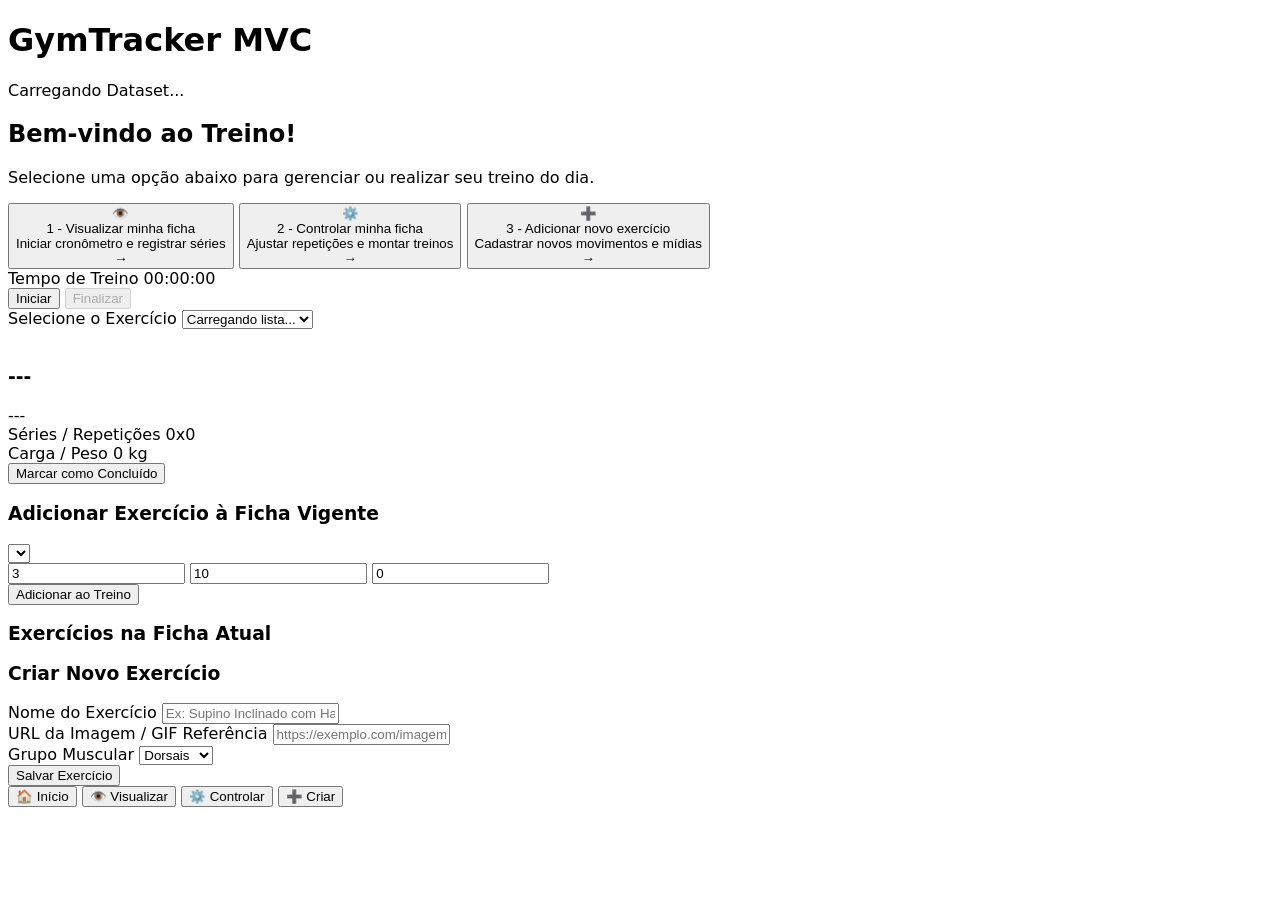
==== index.html @ 55765bc8 "Organização dos arquivos em MVC e adição de lista de exercícios para consumo" ====
<!DOCTYPE html>
<html lang="pt-BR">
<head>
  <meta charset="UTF-8">
  <meta name="viewport" content="width=device-width, initial-scale=1.0">
  <title>Ficha de Academia MVC</title>
  <script src="https://cdn.tailwindcss.com"></script>
  <link rel="stylesheet" href="css/styles.css">
</head>
<body class="bg-slate-950 text-slate-100 min-h-screen pb-20 antialiased selection:bg-indigo-500 selection:text-white">

  <!-- Header -->
  <header class="bg-slate-900/80 backdrop-blur-md border-b border-slate-800 sticky top-0 z-40 px-4 py-3 shadow-lg">
    <div class="max-w-md mx-auto flex items-center justify-between">
      <h1 class="text-xl font-bold bg-gradient-to-r from-indigo-400 to-cyan-400 bg-clip-text text-transparent cursor-pointer" id="btn-home-logo">
        GymTracker <span class="text-xs px-2 py-0.5 rounded bg-indigo-500/20 text-indigo-300 font-normal border border-indigo-500/30">MVC</span>
      </h1>
      <div id="dataset-status" class="text-xs px-2 py-1 rounded-full bg-slate-800 text-slate-400 flex items-center gap-1.5">
        <span class="w-2 h-2 rounded-full bg-yellow-500 animate-pulse" id="status-dot"></span>
        <span id="status-text">Carregando Dataset...</span>
      </div>
    </div>
  </header>

  <main class="max-w-md mx-auto p-4">
    <!-- VIEW: Home -->
    <section id="view-home" class="space-y-4">
      <div class="p-6 bg-slate-900 border border-slate-800 rounded-2xl shadow-xl text-center space-y-2">
        <h2 class="text-2xl font-bold text-white">Bem-vindo ao Treino!</h2>
        <p class="text-slate-400 text-sm">Selecione uma opção abaixo para gerenciar ou realizar seu treino do dia.</p>
      </div>

      <div class="grid gap-3">
        <button id="nav-btn-view" class="w-full text-left p-4 bg-slate-900 hover:bg-slate-850 border border-slate-800 hover:border-indigo-500/50 rounded-xl transition flex items-center justify-between group">
          <div class="flex items-center gap-3">
            <div class="p-3 bg-indigo-600/10 text-indigo-400 rounded-lg group-hover:bg-indigo-600 group-hover:text-white transition">
              👁️
            </div>
            <div>
              <div class="font-semibold text-white">1 - Visualizar minha ficha</div>
              <div class="text-xs text-slate-400">Iniciar cronômetro e registrar séries</div>
            </div>
          </div>
          <span class="text-slate-500 group-hover:translate-x-1 transition">→</span>
        </button>

        <button id="nav-btn-control" class="w-full text-left p-4 bg-slate-900 hover:bg-slate-850 border border-slate-800 hover:border-indigo-500/50 rounded-xl transition flex items-center justify-between group">
          <div class="flex items-center gap-3">
            <div class="p-3 bg-cyan-600/10 text-cyan-400 rounded-lg group-hover:bg-cyan-600 group-hover:text-white transition">
              ⚙️
            </div>
            <div>
              <div class="font-semibold text-white">2 - Controlar minha ficha</div>
              <div class="text-xs text-slate-400">Ajustar repetições e montar treinos</div>
            </div>
          </div>
          <span class="text-slate-500 group-hover:translate-x-1 transition">→</span>
        </button>

        <button id="nav-btn-add" class="w-full text-left p-4 bg-slate-900 hover:bg-slate-850 border border-slate-800 hover:border-indigo-500/50 rounded-xl transition flex items-center justify-between group">
          <div class="flex items-center gap-3">
            <div class="p-3 bg-emerald-600/10 text-emerald-400 rounded-lg group-hover:bg-emerald-600 group-hover:text-white transition">
              ➕
            </div>
            <div>
              <div class="font-semibold text-white">3 - Adicionar novo exercício</div>
              <div class="text-xs text-slate-400">Cadastrar novos movimentos e mídias</div>
            </div>
          </div>
          <span class="text-slate-500 group-hover:translate-x-1 transition">→</span>
        </button>
      </div>
    </section>

    <!-- VIEW: Visualizar Ficha -->
    <section id="view-view-sheet" class="hidden space-y-4">
      <div class="bg-slate-900 p-4 rounded-xl border border-slate-800 flex items-center justify-between">
        <div>
          <span class="text-xs text-slate-400 uppercase tracking-wider block">Tempo de Treino</span>
          <span id="timer-display" class="text-3xl font-mono font-bold text-indigo-400">00:00:00</span>
        </div>
        <div class="flex gap-2">
          <button id="btn-start-timer" class="px-4 py-2 bg-indigo-600 hover:bg-indigo-500 font-semibold rounded-lg text-sm text-white transition">Iniciar</button>
          <button id="btn-stop-timer" class="px-4 py-2 bg-slate-800 hover:bg-red-900/40 text-slate-300 hover:text-red-400 border border-slate-700 font-semibold rounded-lg text-sm transition" disabled>Finalizar</button>
        </div>
      </div>

      <div class="space-y-2">
        <label class="text-xs font-semibold text-slate-400 uppercase">Selecione o Exercício</label>
        <select id="select-active-exercise" class="w-full bg-slate-900 border border-slate-800 rounded-xl p-3 text-white focus:outline-none focus:border-indigo-500">
          <option value="">Carregando lista...</option>
        </select>
      </div>

      <div id="view-exercise-detail" class="bg-slate-900 border border-slate-800 rounded-xl p-4 space-y-4 hidden">
        <div class="aspect-video bg-slate-950 rounded-lg overflow-hidden border border-slate-800 flex items-center justify-center relative">
          <img id="exercise-detail-img" src="" alt="" class="w-full h-full object-contain">
        </div>
        <div>
          <h3 id="exercise-detail-title" class="font-bold text-lg text-white">---</h3>
          <span id="exercise-detail-muscle" class="text-xs px-2 py-0.5 rounded bg-slate-800 text-indigo-400 font-semibold border border-slate-700 inline-block mt-1">---</span>
        </div>

        <div class="grid grid-cols-2 gap-3 pt-2">
          <div class="bg-slate-950 p-3 rounded-lg border border-slate-800/80">
            <span class="text-xs text-slate-400 block">Séries / Repetições</span>
            <span id="exercise-detail-sets-reps" class="font-bold text-lg text-slate-200">0x0</span>
          </div>
          <div class="bg-slate-950 p-3 rounded-lg border border-slate-800/80">
            <span class="text-xs text-slate-400 block">Carga / Peso</span>
            <span id="exercise-detail-weight" class="font-bold text-lg text-indigo-400">0 kg</span>
          </div>
        </div>

        <button id="btn-toggle-complete" class="w-full py-3 bg-slate-800 border border-slate-700 text-slate-300 font-semibold rounded-xl transition hover:border-slate-600">
          Marcar como Concluído
        </button>
      </div>
    </section>

    <!-- VIEW: Controlar Ficha -->
    <section id="view-control-sheet" class="hidden space-y-4">
      <div class="bg-slate-900 p-4 rounded-xl border border-slate-800 space-y-3">
        <h3 class="font-bold text-white text-base">Adicionar Exercício à Ficha Vigente</h3>
        <div class="space-y-2">
          <select id="select-global-exercises" class="w-full bg-slate-950 border border-slate-800 rounded-lg p-2.5 text-sm text-white focus:outline-none focus:border-cyan-500">
            <!-- Populated dynamically -->
          </select>
          <div class="grid grid-cols-3 gap-2">
            <input type="number" id="input-sets" placeholder="Séries" value="3" min="1" class="bg-slate-950 border border-slate-800 rounded-lg p-2 text-sm text-center text-white focus:outline-none focus:border-cyan-500">
            <input type="number" id="input-reps" placeholder="Reps" value="10" min="1" class="bg-slate-950 border border-slate-800 rounded-lg p-2 text-sm text-center text-white focus:outline-none focus:border-cyan-500">
            <input type="number" id="input-weight" placeholder="Kg" value="0" min="0" class="bg-slate-950 border border-slate-800 rounded-lg p-2 text-sm text-center text-white focus:outline-none focus:border-cyan-500">
          </div>
          <button id="btn-add-to-sheet" class="w-full py-2.5 bg-cyan-600 hover:bg-cyan-500 text-white font-semibold rounded-lg text-sm transition">Adicionar ao Treino</button>
        </div>
      </div>

      <div class="space-y-2">
        <h3 class="font-bold text-slate-300 text-sm">Exercícios na Ficha Atual</h3>
        <div id="list-current-sheet" class="space-y-2">
          <!-- Item list rendered by JS -->
        </div>
      </div>
    </section>

    <!-- VIEW: Adicionar Exercício -->
    <section id="view-add-exercise" class="hidden space-y-4">
      <form id="form-create-exercise" class="bg-slate-900 p-4 rounded-xl border border-slate-800 space-y-4">
        <h3 class="font-bold text-white text-lg">Criar Novo Exercício</h3>
        
        <div class="space-y-1">
          <label class="text-xs font-semibold text-slate-400">Nome do Exercício</label>
          <input type="text" id="new-ex-name" required placeholder="Ex: Supino Inclinado com Halteres" class="w-full bg-slate-950 border border-slate-800 rounded-lg p-2.5 text-sm text-white focus:outline-none focus:border-emerald-500">
        </div>

        <div class="space-y-1">
          <label class="text-xs font-semibold text-slate-400">URL da Imagem / GIF Referência</label>
          <input type="url" id="new-ex-image" placeholder="https://exemplo.com/imagem.jpg" class="w-full bg-slate-950 border border-slate-800 rounded-lg p-2.5 text-sm text-white focus:outline-none focus:border-emerald-500">
        </div>

        <div class="space-y-1">
          <label class="text-xs font-semibold text-slate-400">Grupo Muscular</label>
          <select id="new-ex-muscle" required class="w-full bg-slate-950 border border-slate-800 rounded-lg p-2.5 text-sm text-white focus:outline-none focus:border-emerald-500">
            <option value="Dorsais">Dorsais</option>
            <option value="Peito">Peito</option>
            <option value="Ombro">Ombro</option>
            <option value="Perna">Perna</option>
            <option value="Bíceps">Bíceps</option>
            <option value="Tríceps">Tríceps</option>
            <option value="Trapézio">Trapézio</option>
          </select>
        </div>

        <button type="submit" class="w-full py-3 bg-emerald-600 hover:bg-emerald-500 text-white font-semibold rounded-xl text-sm transition">
          Salvar Exercício
        </button>
      </form>
    </section>
  </main>

  <!-- Bottom Nav -->
  <nav class="fixed bottom-0 left-0 right-0 bg-slate-900/90 backdrop-blur-md border-t border-slate-800 z-40">
    <div class="max-w-md mx-auto grid grid-cols-4 text-center py-2 text-xs">
      <button id="tab-home" class="text-indigo-400 font-semibold py-1 flex flex-col items-center gap-1">
        <span>🏠</span> Início
      </button>
      <button id="tab-view" class="text-slate-400 hover:text-white py-1 flex flex-col items-center gap-1">
        <span>👁️</span> Visualizar
      </button>
      <button id="tab-control" class="text-slate-400 hover:text-white py-1 flex flex-col items-center gap-1">
        <span>⚙️</span> Controlar
      </button>
      <button id="tab-add" class="text-slate-400 hover:text-white py-1 flex flex-col items-center gap-1">
        <span>➕</span> Criar
      </button>
    </div>
  </nav>

  <!-- JS MVC Modules -->
  <script src="js/models/GymModel.js"></script>
  <script src="js/views/GymView.js"></script>
  <script src="js/controllers/GymController.js"></script>
  <script src="js/app.js"></script>
</body>
</html>
---- css/styles.css ----
/* Custom Styles for Gym MVC App */
body {
  font-family: system-ui, -apple-system, BlinkMacSystemFont, 'Segoe UI', Roboto, Oxygen, Ubuntu, Cantarell, sans-serif;
  user-select: none;
}

input[type="number"]::-webkit-inner-spin-button,
input[type="number"]::-webkit-outer-spin-button {
  -webkit-appearance: none;
  margin: 0;
}
input[type="number"] {
  -moz-appearance: textfield;
}
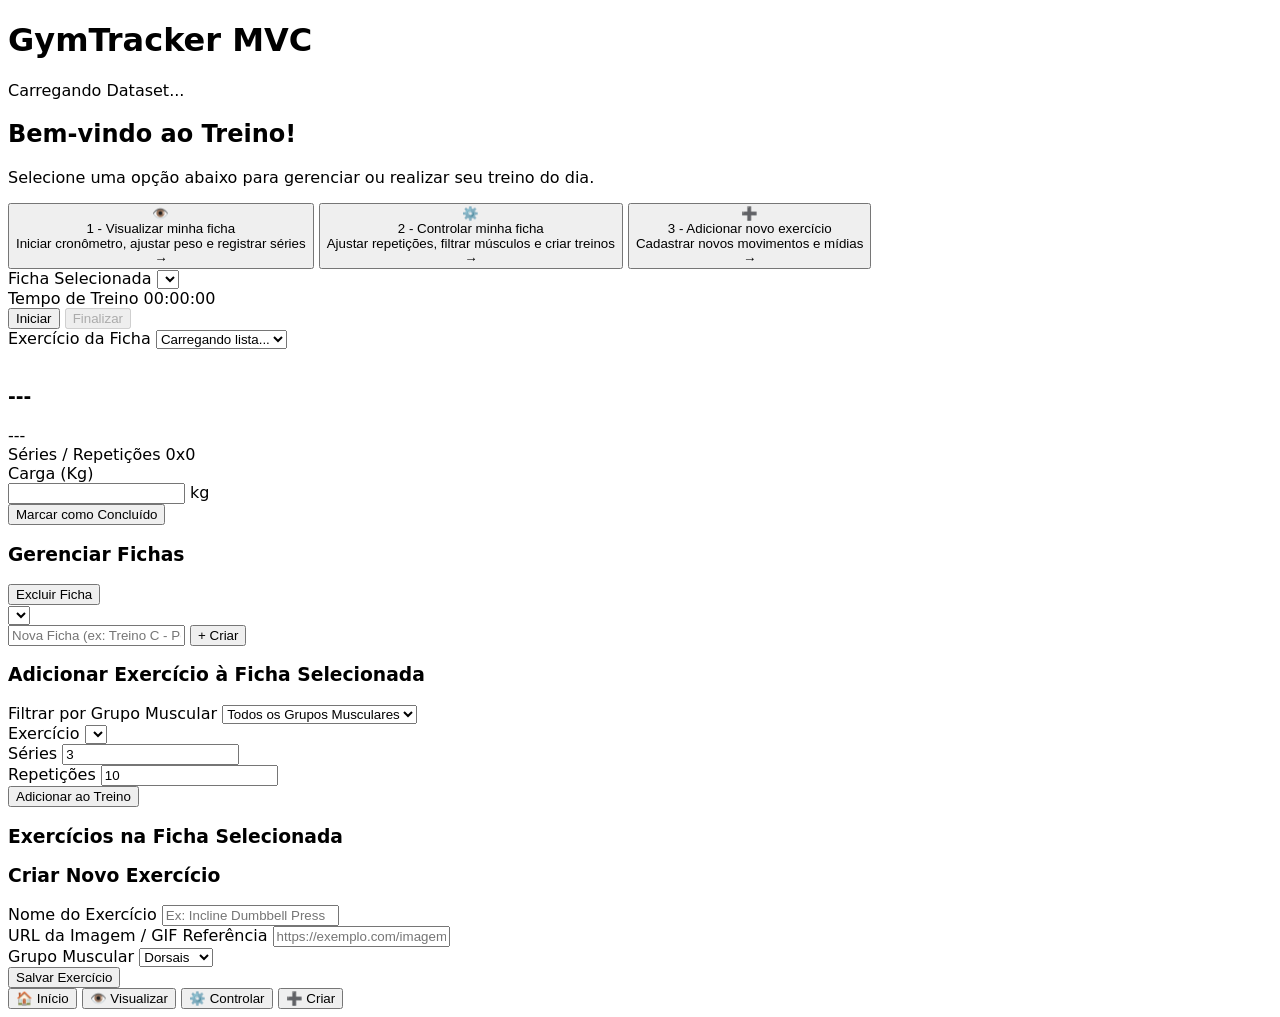
==== commit ddcf5e4f: "Atualização de exibição e filtragem de grupos musculares" ====
--- a/index.html
+++ b/index.html
@@ -38,7 +38,7 @@
             </div>
             <div>
               <div class="font-semibold text-white">1 - Visualizar minha ficha</div>
-              <div class="text-xs text-slate-400">Iniciar cronômetro e registrar séries</div>
+              <div class="text-xs text-slate-400">Iniciar cronômetro, ajustar peso e registrar séries</div>
             </div>
           </div>
           <span class="text-slate-500 group-hover:translate-x-1 transition">→</span>
@@ -51,7 +51,7 @@
             </div>
             <div>
               <div class="font-semibold text-white">2 - Controlar minha ficha</div>
-              <div class="text-xs text-slate-400">Ajustar repetições e montar treinos</div>
+              <div class="text-xs text-slate-400">Ajustar repetições, filtrar músculos e criar treinos</div>
             </div>
           </div>
           <span class="text-slate-500 group-hover:translate-x-1 transition">→</span>
@@ -74,6 +74,12 @@
 
     <!-- VIEW: Visualizar Ficha -->
     <section id="view-view-sheet" class="hidden space-y-4">
+      <div class="space-y-1">
+        <label class="text-xs font-semibold text-slate-400 uppercase">Ficha Selecionada</label>
+        <select id="select-view-sheet-target" class="w-full bg-slate-900 border border-slate-800 rounded-xl p-3 text-white font-bold focus:outline-none focus:border-indigo-500">
+        </select>
+      </div>
+
       <div class="bg-slate-900 p-4 rounded-xl border border-slate-800 flex items-center justify-between">
         <div>
           <span class="text-xs text-slate-400 uppercase tracking-wider block">Tempo de Treino</span>
@@ -86,7 +92,7 @@
       </div>
 
       <div class="space-y-2">
-        <label class="text-xs font-semibold text-slate-400 uppercase">Selecione o Exercício</label>
+        <label class="text-xs font-semibold text-slate-400 uppercase">Exercício da Ficha</label>
         <select id="select-active-exercise" class="w-full bg-slate-900 border border-slate-800 rounded-xl p-3 text-white focus:outline-none focus:border-indigo-500">
           <option value="">Carregando lista...</option>
         </select>
@@ -106,9 +112,12 @@
             <span class="text-xs text-slate-400 block">Séries / Repetições</span>
             <span id="exercise-detail-sets-reps" class="font-bold text-lg text-slate-200">0x0</span>
           </div>
-          <div class="bg-slate-950 p-3 rounded-lg border border-slate-800/80">
-            <span class="text-xs text-slate-400 block">Carga / Peso</span>
-            <span id="exercise-detail-weight" class="font-bold text-lg text-indigo-400">0 kg</span>
+          <div class="bg-slate-950 p-3 rounded-lg border border-slate-800/80 flex flex-col justify-between">
+            <span class="text-xs text-slate-400 block">Carga (Kg)</span>
+            <div class="flex items-center gap-1 mt-1">
+              <input type="number" id="input-detail-weight" step="0.5" min="0" class="w-full bg-slate-900 border border-slate-700 rounded px-2 py-1 text-lg font-bold text-indigo-400 focus:outline-none focus:border-indigo-500">
+              <span class="text-xs text-slate-500 font-bold">kg</span>
+            </div>
           </div>
         </div>
 
@@ -121,24 +130,61 @@
     <!-- VIEW: Controlar Ficha -->
     <section id="view-control-sheet" class="hidden space-y-4">
       <div class="bg-slate-900 p-4 rounded-xl border border-slate-800 space-y-3">
-        <h3 class="font-bold text-white text-base">Adicionar Exercício à Ficha Vigente</h3>
+        <div class="flex items-center justify-between">
+          <h3 class="font-bold text-white text-base">Gerenciar Fichas</h3>
+          <button id="btn-delete-sheet" class="text-xs text-red-400 hover:text-red-300 underline">Excluir Ficha</button>
+        </div>
+        
+        <select id="select-control-sheet-target" class="w-full bg-slate-950 border border-slate-800 rounded-lg p-2.5 text-sm font-semibold text-white focus:outline-none focus:border-cyan-500">
+        </select>
+
+        <div class="flex gap-2 pt-1">
+          <input type="text" id="input-new-sheet-name" placeholder="Nova Ficha (ex: Treino C - Perda de Peso)" class="flex-1 bg-slate-950 border border-slate-800 rounded-lg p-2 text-xs text-white focus:outline-none focus:border-cyan-500">
+          <button id="btn-create-sheet" class="px-3 py-2 bg-slate-800 hover:bg-slate-700 text-cyan-400 border border-cyan-500/30 text-xs font-semibold rounded-lg transition">+ Criar</button>
+        </div>
+      </div>
+
+      <div class="bg-slate-900 p-4 rounded-xl border border-slate-800 space-y-3">
+        <h3 class="font-bold text-white text-base">Adicionar Exercício à Ficha Selecionada</h3>
         <div class="space-y-2">
-          <select id="select-global-exercises" class="w-full bg-slate-950 border border-slate-800 rounded-lg p-2.5 text-sm text-white focus:outline-none focus:border-cyan-500">
-            <!-- Populated dynamically -->
-          </select>
-          <div class="grid grid-cols-3 gap-2">
-            <input type="number" id="input-sets" placeholder="Séries" value="3" min="1" class="bg-slate-950 border border-slate-800 rounded-lg p-2 text-sm text-center text-white focus:outline-none focus:border-cyan-500">
-            <input type="number" id="input-reps" placeholder="Reps" value="10" min="1" class="bg-slate-950 border border-slate-800 rounded-lg p-2 text-sm text-center text-white focus:outline-none focus:border-cyan-500">
-            <input type="number" id="input-weight" placeholder="Kg" value="0" min="0" class="bg-slate-950 border border-slate-800 rounded-lg p-2 text-sm text-center text-white focus:outline-none focus:border-cyan-500">
-          </div>
-          <button id="btn-add-to-sheet" class="w-full py-2.5 bg-cyan-600 hover:bg-cyan-500 text-white font-semibold rounded-lg text-sm transition">Adicionar ao Treino</button>
+          <!-- Filtro por Grupo Muscular -->
+          <div>
+            <label class="text-xs font-semibold text-slate-400 block mb-1">Filtrar por Grupo Muscular</label>
+            <select id="select-filter-muscle" class="w-full bg-slate-950 border border-slate-800 rounded-lg p-2.5 text-xs text-slate-300 focus:outline-none focus:border-cyan-500">
+              <option value="ALL">Todos os Grupos Musculares</option>
+              <option value="Dorsais">Dorsais</option>
+              <option value="Peito">Peito</option>
+              <option value="Ombro">Ombro</option>
+              <option value="Perna">Perna</option>
+              <option value="Bíceps">Bíceps</option>
+              <option value="Tríceps">Tríceps</option>
+              <option value="Trapézio">Trapézio</option>
+            </select>
+          </div>
+
+          <div>
+            <label class="text-xs font-semibold text-slate-400 block mb-1">Exercício</label>
+            <select id="select-global-exercises" class="w-full bg-slate-950 border border-slate-800 rounded-lg p-2.5 text-sm text-white focus:outline-none focus:border-cyan-500">
+            </select>
+          </div>
+
+          <div class="grid grid-cols-2 gap-2">
+            <div>
+              <label class="text-xs font-semibold text-slate-400 block mb-1">Séries</label>
+              <input type="number" id="input-sets" placeholder="Séries" value="3" min="1" class="w-full bg-slate-950 border border-slate-800 rounded-lg p-2 text-sm text-center text-white focus:outline-none focus:border-cyan-500">
+            </div>
+            <div>
+              <label class="text-xs font-semibold text-slate-400 block mb-1">Repetições</label>
+              <input type="number" id="input-reps" placeholder="Reps" value="10" min="1" class="w-full bg-slate-950 border border-slate-800 rounded-lg p-2 text-sm text-center text-white focus:outline-none focus:border-cyan-500">
+            </div>
+          </div>
+          <button id="btn-add-to-sheet" class="w-full py-2.5 bg-cyan-600 hover:bg-cyan-500 text-white font-semibold rounded-lg text-sm transition mt-1">Adicionar ao Treino</button>
         </div>
       </div>
 
       <div class="space-y-2">
-        <h3 class="font-bold text-slate-300 text-sm">Exercícios na Ficha Atual</h3>
+        <h3 class="font-bold text-slate-300 text-sm">Exercícios na Ficha Selecionada</h3>
         <div id="list-current-sheet" class="space-y-2">
-          <!-- Item list rendered by JS -->
         </div>
       </div>
     </section>
@@ -150,7 +196,7 @@
         
         <div class="space-y-1">
           <label class="text-xs font-semibold text-slate-400">Nome do Exercício</label>
-          <input type="text" id="new-ex-name" required placeholder="Ex: Supino Inclinado com Halteres" class="w-full bg-slate-950 border border-slate-800 rounded-lg p-2.5 text-sm text-white focus:outline-none focus:border-emerald-500">
+          <input type="text" id="new-ex-name" required placeholder="Ex: Incline Dumbbell Press" class="w-full bg-slate-950 border border-slate-800 rounded-lg p-2.5 text-sm text-white focus:outline-none focus:border-emerald-500">
         </div>
 
         <div class="space-y-1">
--- a/css/styles.css
+++ b/css/styles.css
@@ -1,4 +1,4 @@
-/* Custom Styles for Gym MVC App */
+/* Estilos globais para Gym Tracker MVC */
 body {
   font-family: system-ui, -apple-system, BlinkMacSystemFont, 'Segoe UI', Roboto, Oxygen, Ubuntu, Cantarell, sans-serif;
   user-select: none;
@@ -9,6 +9,7 @@
   -webkit-appearance: none;
   margin: 0;
 }
+
 input[type="number"] {
   -moz-appearance: textfield;
 }
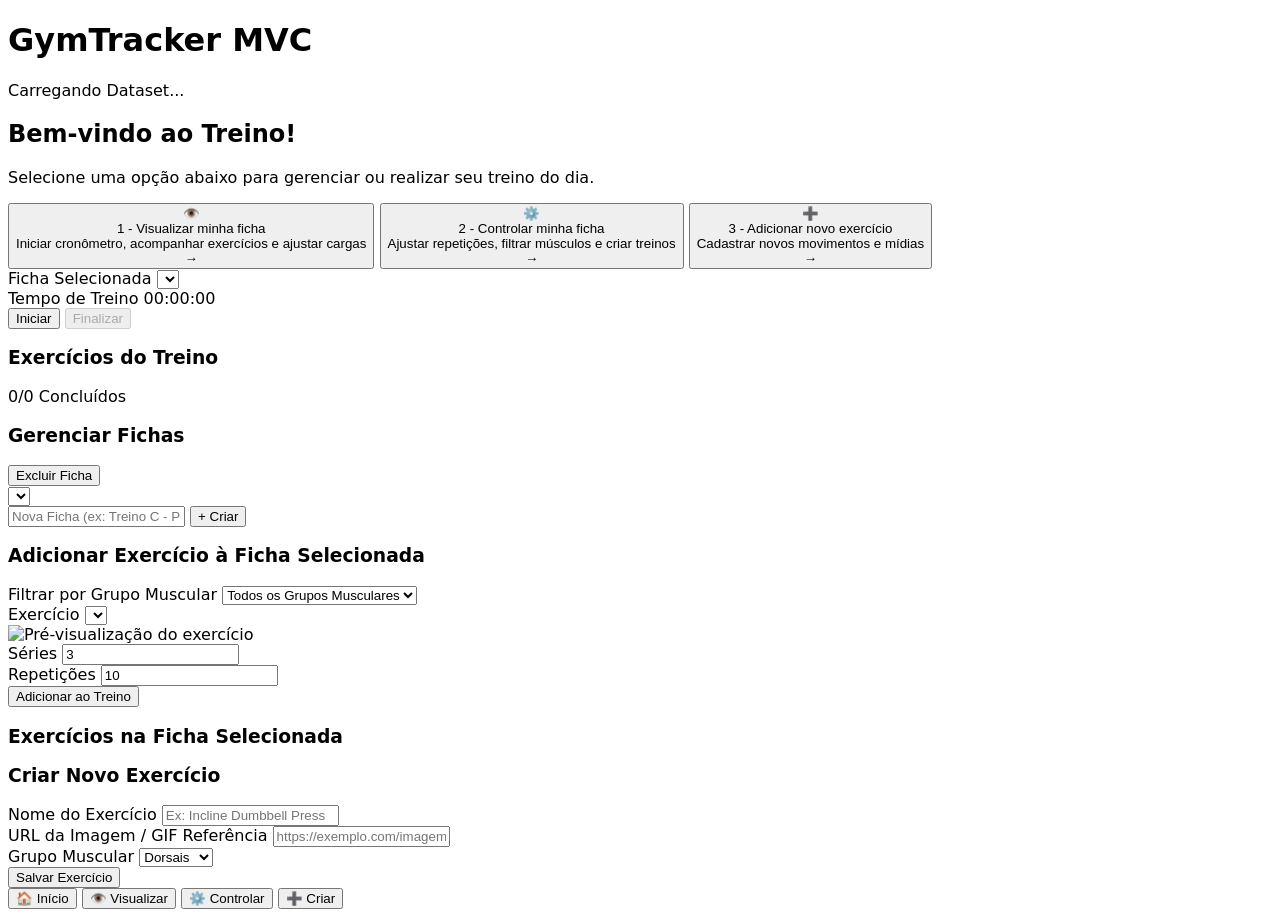
==== commit 8fb7bd81: "Melhorias no controle de ficha" ====
--- a/index.html
+++ b/index.html
@@ -38,7 +38,7 @@
             </div>
             <div>
               <div class="font-semibold text-white">1 - Visualizar minha ficha</div>
-              <div class="text-xs text-slate-400">Iniciar cronômetro, ajustar peso e registrar séries</div>
+              <div class="text-xs text-slate-400">Iniciar cronômetro, acompanhar exercícios e ajustar cargas</div>
             </div>
           </div>
           <span class="text-slate-500 group-hover:translate-x-1 transition">→</span>
@@ -92,38 +92,13 @@
       </div>
 
       <div class="space-y-2">
-        <label class="text-xs font-semibold text-slate-400 uppercase">Exercício da Ficha</label>
-        <select id="select-active-exercise" class="w-full bg-slate-900 border border-slate-800 rounded-xl p-3 text-white focus:outline-none focus:border-indigo-500">
-          <option value="">Carregando lista...</option>
-        </select>
-      </div>
-
-      <div id="view-exercise-detail" class="bg-slate-900 border border-slate-800 rounded-xl p-4 space-y-4 hidden">
-        <div class="aspect-video bg-slate-950 rounded-lg overflow-hidden border border-slate-800 flex items-center justify-center relative">
-          <img id="exercise-detail-img" src="" alt="" class="w-full h-full object-contain">
-        </div>
-        <div>
-          <h3 id="exercise-detail-title" class="font-bold text-lg text-white">---</h3>
-          <span id="exercise-detail-muscle" class="text-xs px-2 py-0.5 rounded bg-slate-800 text-indigo-400 font-semibold border border-slate-700 inline-block mt-1">---</span>
-        </div>
-
-        <div class="grid grid-cols-2 gap-3 pt-2">
-          <div class="bg-slate-950 p-3 rounded-lg border border-slate-800/80">
-            <span class="text-xs text-slate-400 block">Séries / Repetições</span>
-            <span id="exercise-detail-sets-reps" class="font-bold text-lg text-slate-200">0x0</span>
-          </div>
-          <div class="bg-slate-950 p-3 rounded-lg border border-slate-800/80 flex flex-col justify-between">
-            <span class="text-xs text-slate-400 block">Carga (Kg)</span>
-            <div class="flex items-center gap-1 mt-1">
-              <input type="number" id="input-detail-weight" step="0.5" min="0" class="w-full bg-slate-900 border border-slate-700 rounded px-2 py-1 text-lg font-bold text-indigo-400 focus:outline-none focus:border-indigo-500">
-              <span class="text-xs text-slate-500 font-bold">kg</span>
-            </div>
-          </div>
-        </div>
-
-        <button id="btn-toggle-complete" class="w-full py-3 bg-slate-800 border border-slate-700 text-slate-300 font-semibold rounded-xl transition hover:border-slate-600">
-          Marcar como Concluído
-        </button>
+        <div class="flex items-center justify-between">
+          <h3 class="font-bold text-slate-300 text-sm">Exercícios do Treino</h3>
+          <span id="completed-counter" class="text-xs text-indigo-400 font-semibold bg-indigo-500/10 px-2.5 py-1 rounded-full border border-indigo-500/20">0/0 Concluídos</span>
+        </div>
+
+        <div id="view-sheet-exercises-list" class="space-y-3">
+        </div>
       </div>
     </section>
 
@@ -147,7 +122,6 @@
       <div class="bg-slate-900 p-4 rounded-xl border border-slate-800 space-y-3">
         <h3 class="font-bold text-white text-base">Adicionar Exercício à Ficha Selecionada</h3>
         <div class="space-y-2">
-          <!-- Filtro por Grupo Muscular -->
           <div>
             <label class="text-xs font-semibold text-slate-400 block mb-1">Filtrar por Grupo Muscular</label>
             <select id="select-filter-muscle" class="w-full bg-slate-950 border border-slate-800 rounded-lg p-2.5 text-xs text-slate-300 focus:outline-none focus:border-cyan-500">
@@ -168,6 +142,11 @@
             </select>
           </div>
 
+          <!-- Pré-visualização da imagem do exercício selecionado -->
+          <div id="control-exercise-preview-container" class="hidden aspect-video bg-slate-950 rounded-lg border border-slate-800 overflow-hidden relative flex items-center justify-center my-2">
+            <img id="control-exercise-preview-img" src="" alt="Pré-visualização do exercício" class="w-full h-full object-contain">
+          </div>
+
           <div class="grid grid-cols-2 gap-2">
             <div>
               <label class="text-xs font-semibold text-slate-400 block mb-1">Séries</label>
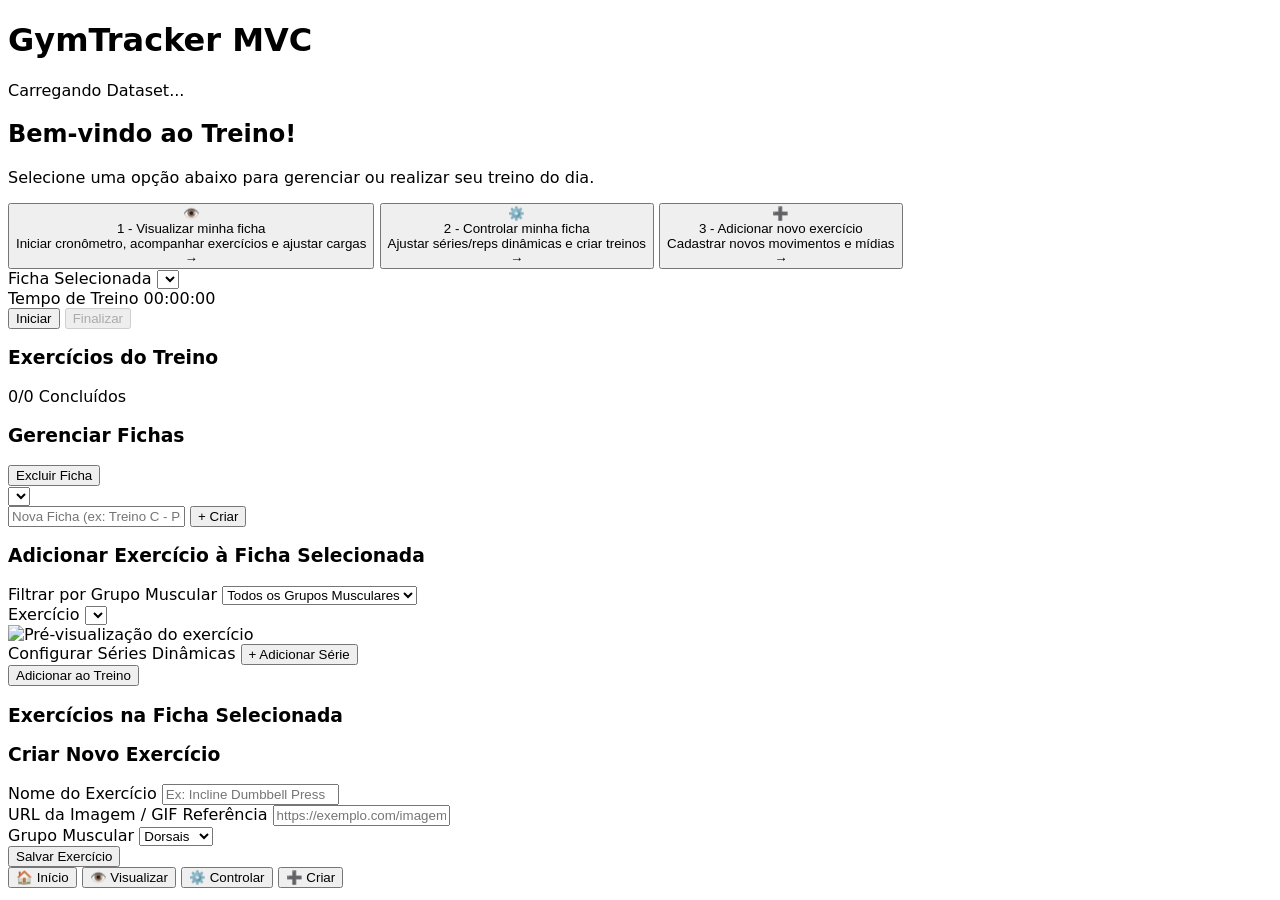
==== commit 29884b47: "Melhoria do controle de séries e repetições" ====
--- a/index.html
+++ b/index.html
@@ -51,7 +51,7 @@
             </div>
             <div>
               <div class="font-semibold text-white">2 - Controlar minha ficha</div>
-              <div class="text-xs text-slate-400">Ajustar repetições, filtrar músculos e criar treinos</div>
+              <div class="text-xs text-slate-400">Ajustar séries/reps dinâmicas e criar treinos</div>
             </div>
           </div>
           <span class="text-slate-500 group-hover:translate-x-1 transition">→</span>
@@ -147,16 +147,16 @@
             <img id="control-exercise-preview-img" src="" alt="Pré-visualização do exercício" class="w-full h-full object-contain">
           </div>
 
-          <div class="grid grid-cols-2 gap-2">
-            <div>
-              <label class="text-xs font-semibold text-slate-400 block mb-1">Séries</label>
-              <input type="number" id="input-sets" placeholder="Séries" value="3" min="1" class="w-full bg-slate-950 border border-slate-800 rounded-lg p-2 text-sm text-center text-white focus:outline-none focus:border-cyan-500">
-            </div>
-            <div>
-              <label class="text-xs font-semibold text-slate-400 block mb-1">Repetições</label>
-              <input type="number" id="input-reps" placeholder="Reps" value="10" min="1" class="w-full bg-slate-950 border border-slate-800 rounded-lg p-2 text-sm text-center text-white focus:outline-none focus:border-cyan-500">
-            </div>
-          </div>
+          <!-- Construtor Dinâmico de Séries para o Novo Exercício -->
+          <div class="space-y-2 bg-slate-950/70 p-3 rounded-xl border border-slate-800">
+            <div class="flex items-center justify-between">
+              <label class="text-xs font-semibold text-slate-300">Configurar Séries Dinâmicas</label>
+              <button type="button" id="btn-add-temp-set" class="text-xs text-cyan-400 font-semibold hover:underline">+ Adicionar Série</button>
+            </div>
+            <div id="temp-sets-container" class="space-y-1.5">
+            </div>
+          </div>
+
           <button id="btn-add-to-sheet" class="w-full py-2.5 bg-cyan-600 hover:bg-cyan-500 text-white font-semibold rounded-lg text-sm transition mt-1">Adicionar ao Treino</button>
         </div>
       </div>
--- a/css/styles.css
+++ b/css/styles.css
@@ -1,7 +1,8 @@
-/* Estilos globais para Gym Tracker MVC */
+/* Estilos globais e animações para Gym Tracker MVC */
 body {
   font-family: system-ui, -apple-system, BlinkMacSystemFont, 'Segoe UI', Roboto, Oxygen, Ubuntu, Cantarell, sans-serif;
   user-select: none;
+  touch-action: manipulation;
 }
 
 input[type="number"]::-webkit-inner-spin-button,
@@ -12,4 +13,20 @@
 
 input[type="number"] {
   -moz-appearance: textfield;
+}
+
+/* Transição suave ao alternar views */
+section {
+  animation: fadeIn 0.25s ease-in-out;
+}
+
+@keyframes fadeIn {
+  from {
+    opacity: 0.4;
+    transform: translateY(4px);
+  }
+  to {
+    opacity: 1;
+    transform: translateY(0);
+  }
 }
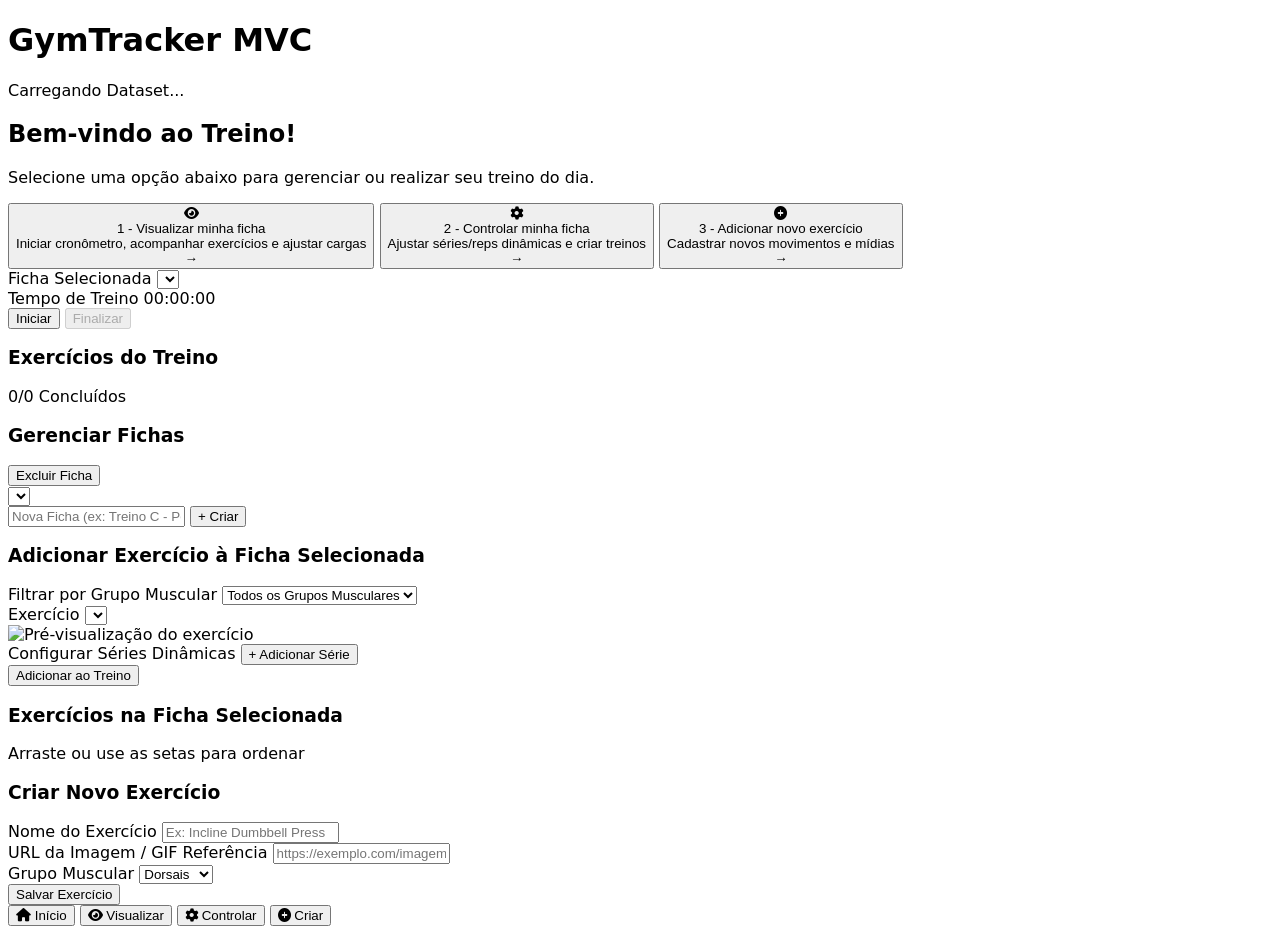
==== commit 011c4b4f: "Mudanças na visualização e controle de ordem de execução dos exercícios" ====
--- a/index.html
+++ b/index.html
@@ -5,6 +5,7 @@
   <meta name="viewport" content="width=device-width, initial-scale=1.0">
   <title>Ficha de Academia MVC</title>
   <script src="https://cdn.tailwindcss.com"></script>
+  <link rel="stylesheet" href="https://cdnjs.cloudflare.com/ajax/libs/font-awesome/6.5.1/css/all.min.css">
   <link rel="stylesheet" href="css/styles.css">
 </head>
 <body class="bg-slate-950 text-slate-100 min-h-screen pb-20 antialiased selection:bg-indigo-500 selection:text-white">
@@ -33,8 +34,8 @@
       <div class="grid gap-3">
         <button id="nav-btn-view" class="w-full text-left p-4 bg-slate-900 hover:bg-slate-850 border border-slate-800 hover:border-indigo-500/50 rounded-xl transition flex items-center justify-between group">
           <div class="flex items-center gap-3">
-            <div class="p-3 bg-indigo-600/10 text-indigo-400 rounded-lg group-hover:bg-indigo-600 group-hover:text-white transition">
-              👁️
+            <div class="w-11 h-11 flex items-center justify-center bg-indigo-600/10 text-indigo-400 rounded-lg group-hover:bg-indigo-600 group-hover:text-white transition text-lg">
+              <i class="fa-solid fa-eye"></i>
             </div>
             <div>
               <div class="font-semibold text-white">1 - Visualizar minha ficha</div>
@@ -46,8 +47,8 @@
 
         <button id="nav-btn-control" class="w-full text-left p-4 bg-slate-900 hover:bg-slate-850 border border-slate-800 hover:border-indigo-500/50 rounded-xl transition flex items-center justify-between group">
           <div class="flex items-center gap-3">
-            <div class="p-3 bg-cyan-600/10 text-cyan-400 rounded-lg group-hover:bg-cyan-600 group-hover:text-white transition">
-              ⚙️
+            <div class="w-11 h-11 flex items-center justify-center bg-cyan-600/10 text-cyan-400 rounded-lg group-hover:bg-cyan-600 group-hover:text-white transition text-lg">
+              <i class="fa-solid fa-gear"></i>
             </div>
             <div>
               <div class="font-semibold text-white">2 - Controlar minha ficha</div>
@@ -59,8 +60,8 @@
 
         <button id="nav-btn-add" class="w-full text-left p-4 bg-slate-900 hover:bg-slate-850 border border-slate-800 hover:border-indigo-500/50 rounded-xl transition flex items-center justify-between group">
           <div class="flex items-center gap-3">
-            <div class="p-3 bg-emerald-600/10 text-emerald-400 rounded-lg group-hover:bg-emerald-600 group-hover:text-white transition">
-              ➕
+            <div class="w-11 h-11 flex items-center justify-center bg-emerald-600/10 text-emerald-400 rounded-lg group-hover:bg-emerald-600 group-hover:text-white transition text-lg">
+              <i class="fa-solid fa-circle-plus"></i>
             </div>
             <div>
               <div class="font-semibold text-white">3 - Adicionar novo exercício</div>
@@ -162,7 +163,10 @@
       </div>
 
       <div class="space-y-2">
-        <h3 class="font-bold text-slate-300 text-sm">Exercícios na Ficha Selecionada</h3>
+        <div class="flex items-center justify-between">
+          <h3 class="font-bold text-slate-300 text-sm">Exercícios na Ficha Selecionada</h3>
+          <span class="text-[11px] text-slate-500">Arraste ou use as setas para ordenar</span>
+        </div>
         <div id="list-current-sheet" class="space-y-2">
         </div>
       </div>
@@ -206,17 +210,17 @@
   <!-- Bottom Nav -->
   <nav class="fixed bottom-0 left-0 right-0 bg-slate-900/90 backdrop-blur-md border-t border-slate-800 z-40">
     <div class="max-w-md mx-auto grid grid-cols-4 text-center py-2 text-xs">
-      <button id="tab-home" class="text-indigo-400 font-semibold py-1 flex flex-col items-center gap-1">
-        <span>🏠</span> Início
-      </button>
-      <button id="tab-view" class="text-slate-400 hover:text-white py-1 flex flex-col items-center gap-1">
-        <span>👁️</span> Visualizar
-      </button>
-      <button id="tab-control" class="text-slate-400 hover:text-white py-1 flex flex-col items-center gap-1">
-        <span>⚙️</span> Controlar
-      </button>
-      <button id="tab-add" class="text-slate-400 hover:text-white py-1 flex flex-col items-center gap-1">
-        <span>➕</span> Criar
+      <button id="tab-home" class="text-indigo-400 hover:text-indigo-300 font-semibold py-1 flex flex-col items-center gap-1 transition-colors">
+        <i class="fa-solid fa-house text-base scale-110 drop-shadow-[0_0_8px_rgba(129,140,248,0.6)] transition-transform"></i> Início
+      </button>
+      <button id="tab-view" class="text-slate-400 hover:text-white py-1 flex flex-col items-center gap-1 transition-colors">
+        <i class="fa-solid fa-eye text-base transition-transform"></i> Visualizar
+      </button>
+      <button id="tab-control" class="text-slate-400 hover:text-white py-1 flex flex-col items-center gap-1 transition-colors">
+        <i class="fa-solid fa-gear text-base transition-transform"></i> Controlar
+      </button>
+      <button id="tab-add" class="text-slate-400 hover:text-white py-1 flex flex-col items-center gap-1 transition-colors">
+        <i class="fa-solid fa-circle-plus text-base transition-transform"></i> Criar
       </button>
     </div>
   </nav>
